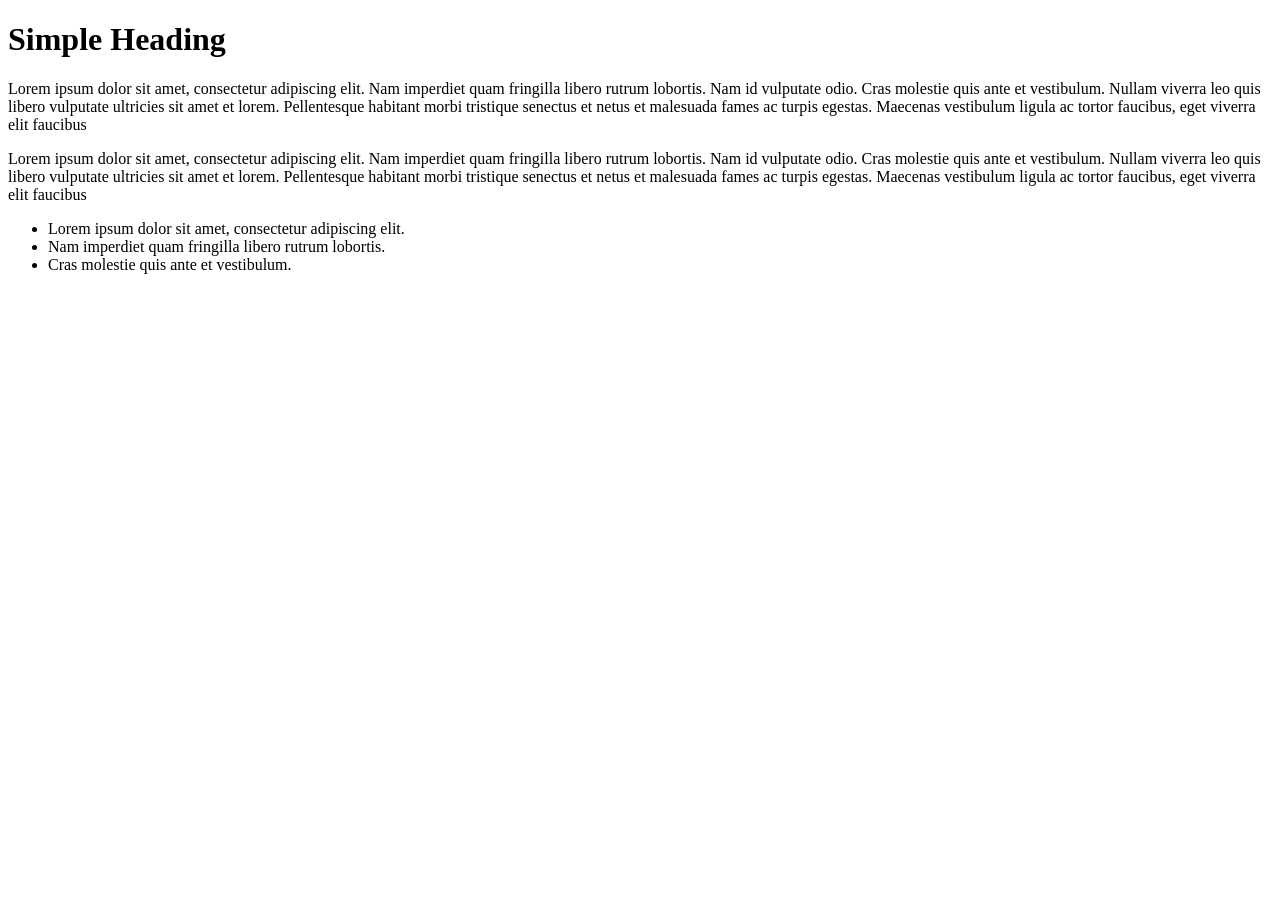
==== about.html @ cd1d49fe "3 page html site create a folder (html_basic_site) to store these files for easy use" ====
<!DOCTYPE html>
<html lang="en">
<head>
  <meta charset="UTF-8">
  <title>about page</title>
</head>
<body>
  <main>
    <h1>Simple Heading</h1>
    <p> Lorem ipsum dolor sit amet, consectetur adipiscing elit. Nam imperdiet quam fringilla libero rutrum lobortis. 
      Nam id vulputate odio. Cras molestie quis ante et vestibulum. Nullam viverra leo quis libero vulputate ultricies sit amet et lorem. 
      Pellentesque habitant morbi tristique senectus et netus et malesuada fames ac turpis egestas. 
      Maecenas vestibulum ligula ac tortor faucibus, eget viverra elit faucibus</p>
    <p> Lorem ipsum dolor sit amet, consectetur adipiscing elit. Nam imperdiet quam fringilla libero rutrum lobortis. 
      Nam id vulputate odio. Cras molestie quis ante et vestibulum. Nullam viverra leo quis libero vulputate ultricies sit amet et lorem. 
      Pellentesque habitant morbi tristique senectus et netus et malesuada fames ac turpis egestas. 
      Maecenas vestibulum ligula ac tortor faucibus, eget viverra elit faucibus</p>
      <ul>
        <li> Lorem ipsum dolor sit amet, consectetur adipiscing elit. </li>
        <li>Nam imperdiet quam fringilla libero rutrum lobortis. </li>
        <li>Cras molestie quis ante et vestibulum. </li>
      </ul>
  </main>
</body>
</html>
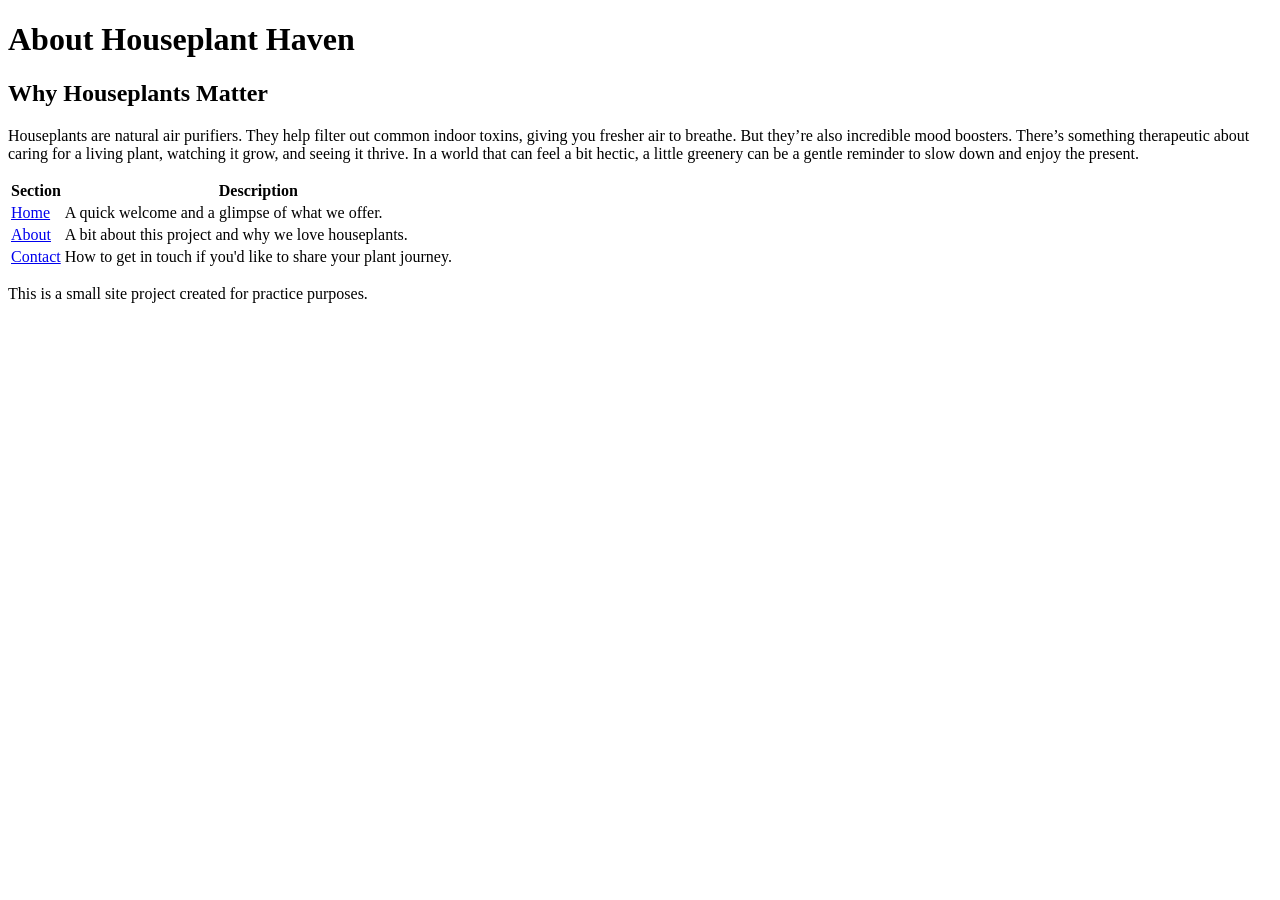
==== commit 9b9e4bed: "Revamp about page Updated the about page to reflect the Houseplant Haven theme, including new headin" ====
--- a/about.html
+++ b/about.html
@@ -1,25 +1,37 @@
 <!DOCTYPE html>
 <html lang="en">
-<head>
-  <meta charset="UTF-8">
-  <title>about page</title>
-</head>
-<body>
-  <main>
-    <h1>Simple Heading</h1>
-    <p> Lorem ipsum dolor sit amet, consectetur adipiscing elit. Nam imperdiet quam fringilla libero rutrum lobortis. 
-      Nam id vulputate odio. Cras molestie quis ante et vestibulum. Nullam viverra leo quis libero vulputate ultricies sit amet et lorem. 
-      Pellentesque habitant morbi tristique senectus et netus et malesuada fames ac turpis egestas. 
-      Maecenas vestibulum ligula ac tortor faucibus, eget viverra elit faucibus</p>
-    <p> Lorem ipsum dolor sit amet, consectetur adipiscing elit. Nam imperdiet quam fringilla libero rutrum lobortis. 
-      Nam id vulputate odio. Cras molestie quis ante et vestibulum. Nullam viverra leo quis libero vulputate ultricies sit amet et lorem. 
-      Pellentesque habitant morbi tristique senectus et netus et malesuada fames ac turpis egestas. 
-      Maecenas vestibulum ligula ac tortor faucibus, eget viverra elit faucibus</p>
-      <ul>
-        <li> Lorem ipsum dolor sit amet, consectetur adipiscing elit. </li>
-        <li>Nam imperdiet quam fringilla libero rutrum lobortis. </li>
-        <li>Cras molestie quis ante et vestibulum. </li>
-      </ul>
-  </main>
-</body>
+  <head>
+    <meta charset="UTF-8">
+    <title>Houseplant Haven - About</title>
+  </head>
+  <body>
+    <main>
+      <h1>About Houseplant Haven</h1>
+      <h2>Why Houseplants Matter</h2>
+      <p> Houseplants are natural air purifiers. They help filter out common indoor toxins, giving you fresher air to breathe. 
+        But they’re also incredible mood boosters. There’s something therapeutic about caring for a living plant, watching it grow, and seeing it thrive. 
+        In a world that can feel a bit hectic, a little greenery can be a gentle reminder to slow down and enjoy the present.</p>
+      <table>
+        <tr>
+          <th>Section</th>
+          <th>Description</th>
+        </tr>
+        <tr>
+          <td><a href="index.html">Home</a></td>
+          <td>A quick welcome and a glimpse of what we offer.</td>
+        </tr>
+        <tr>
+          <td><a href="about.html">About</a></td>
+          <td>A bit about this project and why we love houseplants.</td>
+        </tr>
+        <tr>
+          <td><a href="contact.html">Contact</a></td>
+          <td>How to get in touch if you'd like to share your plant journey.</td>
+        </tr>
+      </table>
+    </main>
+    <footer> 
+      <p>This is a small site project created for practice purposes.</p> 
+    </footer>
+  </body>
 </html>
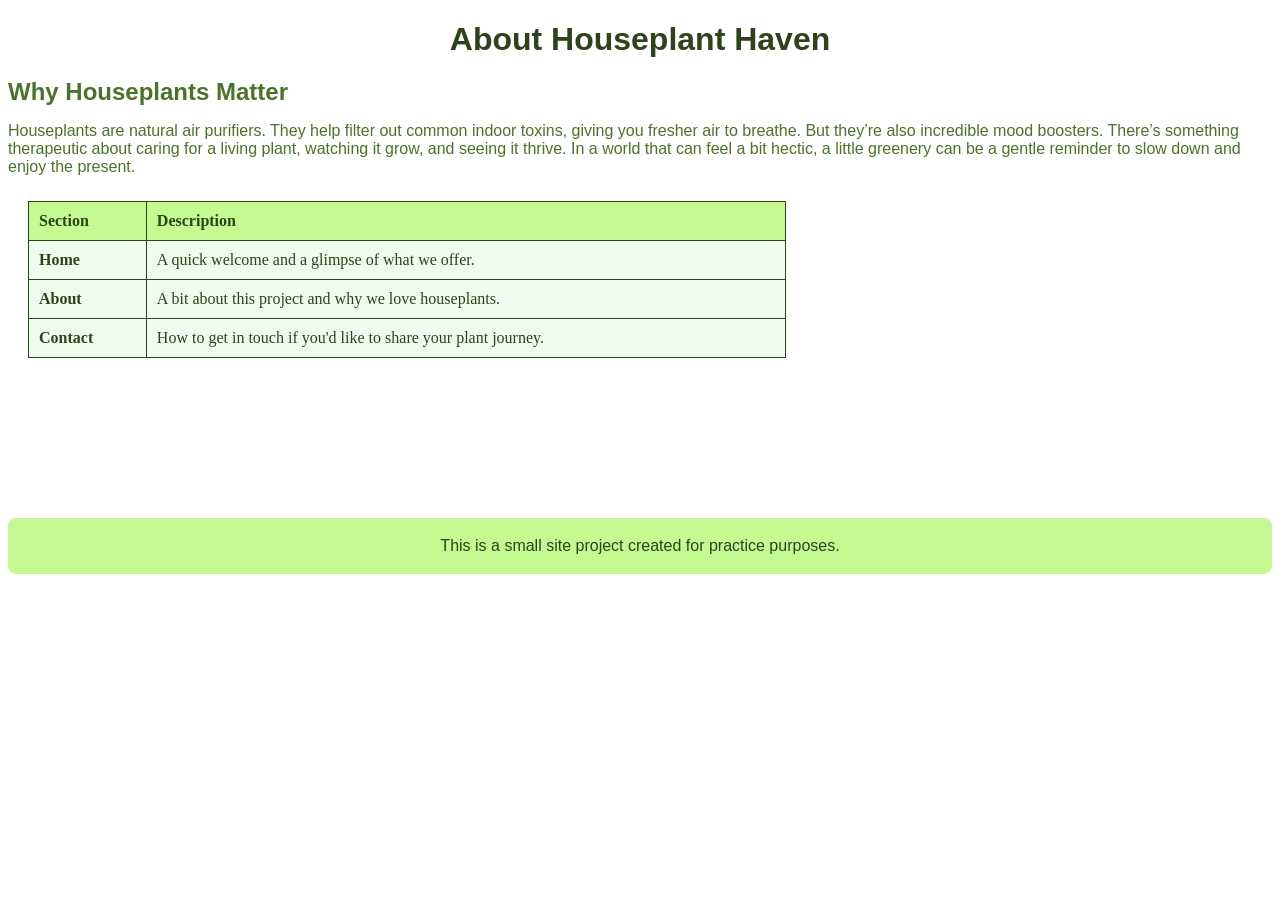
==== commit 408a2d8b: "Refactor About section with new classes Updated headings and paragraph classes for styling." ====
--- a/about.html
+++ b/about.html
@@ -3,12 +3,13 @@
   <head>
     <meta charset="UTF-8">
     <title>Houseplant Haven - About</title>
+    <link rel="stylesheet" href="styles.css">
   </head>
   <body>
     <main>
-      <h1>About Houseplant Haven</h1>
-      <h2>Why Houseplants Matter</h2>
-      <p> Houseplants are natural air purifiers. They help filter out common indoor toxins, giving you fresher air to breathe. 
+      <h1 class="intro-title">About Houseplant Haven</h1>
+      <h2 class="main-title">Why Houseplants Matter</h2>
+      <p class="main-text"> Houseplants are natural air purifiers. They help filter out common indoor toxins, giving you fresher air to breathe. 
         But they’re also incredible mood boosters. There’s something therapeutic about caring for a living plant, watching it grow, and seeing it thrive. 
         In a world that can feel a bit hectic, a little greenery can be a gentle reminder to slow down and enjoy the present.</p>
       <table>
--- a/styles.css
+++ b/styles.css
@@ -0,0 +1,182 @@
+nav ul{
+    display:flex;
+    flex-wrap:wrap;
+    gap: 25px;
+    justify-content: flex-start;
+    align-items: center;
+    list-style:none;
+    background-color: rgb(197, 249, 146);
+    padding: 1px;
+    padding-left: 10px;
+    border-radius:8px;
+}
+
+.intro-title{
+    color: rgb(44, 68, 25);
+    font-family: 'Arial', sans-serif;
+    margin-bottom: 15px;
+    text-align:center;
+}
+
+.intro-text{
+    color: rgb(74, 115, 42);
+    font-family: 'Arial', sans-serif;
+    text-align:center;
+    margin-bottom: 20px;  
+}
+
+.main-title{
+    display:flex;
+    flex-wrap:wrap;
+    flex: 0 0 100%;
+    color: rgb(74, 115, 42);
+    font-family: 'Arial', sans-serif;
+    margin-bottom: auto;
+}
+
+.main-text{
+    display:flex;
+    flex-wrap:wrap;
+    color: rgb(74, 115, 42);
+    font-family: 'Arial', sans-serif;
+    margin-bottom: 15px;
+}
+
+
+/*main*/
+.container{
+    display:flex;
+    flex-wrap:wrap;
+    gap:20px;
+}
+
+section{
+    display:flex;
+    flex-wrap: wrap;
+    flex:1;
+    flex-direction:row;
+    background-color: rgb(197, 249, 146);
+    color:rgb(44, 68, 25);
+    padding: 10px;
+    margin: 20px;
+    border-radius: 8px;
+    align-content: center;
+    min-width:200px;
+}
+
+img{
+    max-width: 200px;
+    max-height: 250px; 
+    border-radius: 8px; 
+    height: auto;  
+    width: 100%;
+    object-fit:cover;
+    border: 2px solid rgb(44, 68, 25);
+    margin:auto;
+}
+
+/*link*/
+a{
+    color: rgb(44, 68, 25);
+    text-decoration: none;
+    font-weight: bold;
+}
+
+a:hover{
+    color: rgb(74, 115, 42);
+    text-decoration:underline;
+    text-shadow:0 0 5px rgb(141, 237, 141);
+}
+
+a:focus{
+    color: rgb(74, 115, 42);
+    text-decoration:underline;
+    text-shadow:0 0 5px rgb(141, 237, 141);
+}
+
+a:visited{
+    color: rgb(44, 68, 25);
+    text-decoration: none;
+    font-weight: bold;
+}
+
+/*contact form*/
+form { 
+    display: flex; 
+    flex-direction: column; 
+    gap: 10px; 
+    background-color: rgb(197, 249, 146); 
+    color: rgb(44, 68, 25); 
+    padding: 20px; 
+    margin: 20px auto;
+    border-radius: 8px; 
+    max-width: 500px; 
+    font-family: 'Arial', sans-serif;
+}
+
+label { 
+    font-weight: bold; 
+    margin-bottom: 5px; 
+}
+
+textarea, input[type="text"], input[type="email"] { 
+    padding: 10px; 
+    border: 1px solid rgb(44, 68, 25); 
+    border-radius: 4px; 
+    font-family: 'Arial', sans-serif;
+    resize:vertical;
+    box-sizing: border-box;
+    width:100%;
+    max-width:500px;
+    height: auto;
+}
+
+button { 
+    background-color: rgb(44, 68, 25); 
+    color: rgb(197, 249, 146); 
+    border: none; 
+    padding: 10px; 
+    cursor: pointer; 
+    border-radius: 4px; 
+    font-weight: bold;
+}
+
+button:hover { 
+    background-color: rgb(74, 115, 42); 
+    color: rgb(237, 252, 237); 
+    text-shadow:0 0 5px rgb(141, 237, 141);
+}
+
+/*about table*/
+table{
+    width: 60%;
+    border-collapse: collapse;
+    margin: 25px 0 auto 20px;
+}
+
+table, th, td{
+    border: 1px solid rgb(44, 68, 25);
+    text-align: left;
+    padding:10px;
+}
+
+th{
+    background-color: rgb(197, 249, 146);
+    color: rgb(44, 68, 25);
+}
+
+td{
+    background-color: rgb(237, 252, 237);
+    color: rgb(44, 68, 25);
+}
+
+
+footer{
+    text-align: center;
+    padding: 3px;
+    background-color: rgb(197, 249, 146);
+    color: rgb(44, 68, 25);
+    font-family: 'Arial', sans-serif;
+    margin-top: 10rem;
+    border-radius: 8px;
+}
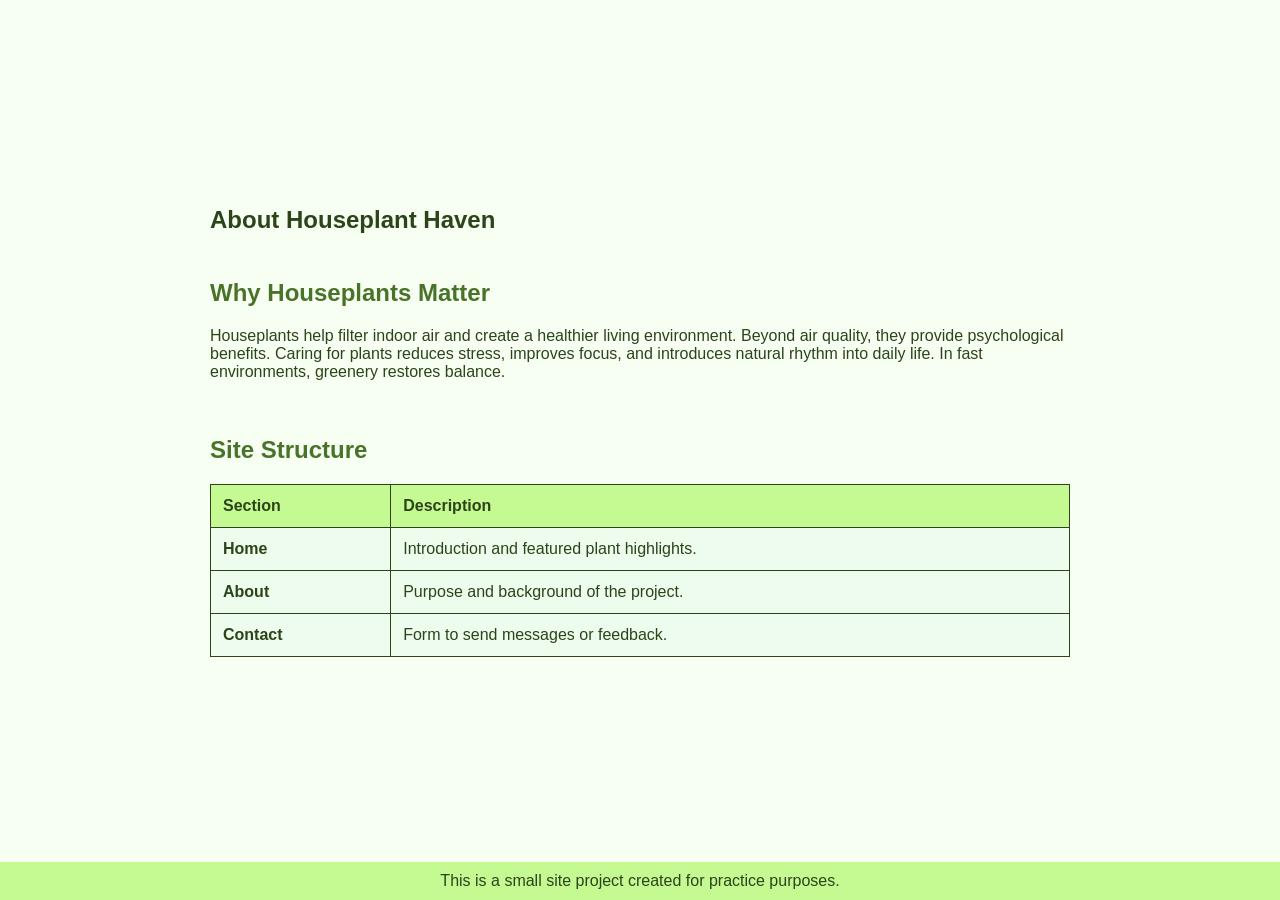
==== commit 2a30ec7c: "Refactor about.html structure and content" ====
--- a/about.html
+++ b/about.html
@@ -1,38 +1,58 @@
 <!DOCTYPE html>
 <html lang="en">
-  <head>
-    <meta charset="UTF-8">
-    <title>Houseplant Haven - About</title>
-    <link rel="stylesheet" href="styles.css">
-  </head>
-  <body>
-    <main>
+<head>
+  <meta charset="UTF-8">
+  <title>Houseplant Haven - About</title>
+  <link rel="stylesheet" href="styles.css">
+</head>
+<body>
+
+  <main class="about-page">
+
+    <section class="about-intro">
       <h1 class="intro-title">About Houseplant Haven</h1>
-      <h2 class="main-title">Why Houseplants Matter</h2>
-      <p class="main-text"> Houseplants are natural air purifiers. They help filter out common indoor toxins, giving you fresher air to breathe. 
-        But they’re also incredible mood boosters. There’s something therapeutic about caring for a living plant, watching it grow, and seeing it thrive. 
-        In a world that can feel a bit hectic, a little greenery can be a gentle reminder to slow down and enjoy the present.</p>
-      <table>
-        <tr>
-          <th>Section</th>
-          <th>Description</th>
-        </tr>
-        <tr>
-          <td><a href="index.html">Home</a></td>
-          <td>A quick welcome and a glimpse of what we offer.</td>
-        </tr>
-        <tr>
-          <td><a href="about.html">About</a></td>
-          <td>A bit about this project and why we love houseplants.</td>
-        </tr>
-        <tr>
-          <td><a href="contact.html">Contact</a></td>
-          <td>How to get in touch if you'd like to share your plant journey.</td>
-        </tr>
+      <h2 class="section-title">Why Houseplants Matter</h2>
+
+      <p class="main-text">
+        Houseplants help filter indoor air and create a healthier living environment.
+        Beyond air quality, they provide psychological benefits. Caring for plants
+        reduces stress, improves focus, and introduces natural rhythm into daily life.
+        In fast environments, greenery restores balance.
+      </p>
+    </section>
+
+    <section>
+      <h2 class="section-title">Site Structure</h2>
+
+      <table class="about-table">
+        <thead>
+          <tr>
+            <th>Section</th>
+            <th>Description</th>
+          </tr>
+        </thead>
+        <tbody>
+          <tr>
+            <td><a href="index.html">Home</a></td>
+            <td>Introduction and featured plant highlights.</td>
+          </tr>
+          <tr>
+            <td><a href="about.html">About</a></td>
+            <td>Purpose and background of the project.</td>
+          </tr>
+          <tr>
+            <td><a href="contact.html">Contact</a></td>
+            <td>Form to send messages or feedback.</td>
+          </tr>
+        </tbody>
       </table>
-    </main>
-    <footer> 
-      <p>This is a small site project created for practice purposes.</p> 
-    </footer>
-  </body>
+    </section>
+
+  </main>
+
+  <footer class="footer">
+    <p>This is a small site project created for practice purposes.</p>
+  </footer>
+
+</body>
 </html>
--- a/styles.css
+++ b/styles.css
@@ -1,182 +1,243 @@
-nav ul{
-    display:flex;
-    flex-wrap:wrap;
-    gap: 25px;
-    justify-content: flex-start;
-    align-items: center;
-    list-style:none;
-    background-color: rgb(197, 249, 146);
-    padding: 1px;
-    padding-left: 10px;
-    border-radius:8px;
-}
-
-.intro-title{
-    color: rgb(44, 68, 25);
-    font-family: 'Arial', sans-serif;
-    margin-bottom: 15px;
-    text-align:center;
-}
-
-.intro-text{
-    color: rgb(74, 115, 42);
-    font-family: 'Arial', sans-serif;
-    text-align:center;
-    margin-bottom: 20px;  
-}
-
-.main-title{
-    display:flex;
-    flex-wrap:wrap;
-    flex: 0 0 100%;
-    color: rgb(74, 115, 42);
-    font-family: 'Arial', sans-serif;
-    margin-bottom: auto;
-}
-
-.main-text{
-    display:flex;
-    flex-wrap:wrap;
-    color: rgb(74, 115, 42);
-    font-family: 'Arial', sans-serif;
-    margin-bottom: 15px;
-}
-
-
-/*main*/
-.container{
-    display:flex;
-    flex-wrap:wrap;
-    gap:20px;
-}
-
-section{
-    display:flex;
-    flex-wrap: wrap;
-    flex:1;
-    flex-direction:row;
-    background-color: rgb(197, 249, 146);
-    color:rgb(44, 68, 25);
-    padding: 10px;
-    margin: 20px;
-    border-radius: 8px;
-    align-content: center;
-    min-width:200px;
-}
-
-img{
-    max-width: 200px;
-    max-height: 250px; 
-    border-radius: 8px; 
-    height: auto;  
-    width: 100%;
-    object-fit:cover;
-    border: 2px solid rgb(44, 68, 25);
-    margin:auto;
-}
-
-/*link*/
-a{
-    color: rgb(44, 68, 25);
-    text-decoration: none;
-    font-weight: bold;
-}
-
-a:hover{
-    color: rgb(74, 115, 42);
-    text-decoration:underline;
-    text-shadow:0 0 5px rgb(141, 237, 141);
-}
-
-a:focus{
-    color: rgb(74, 115, 42);
-    text-decoration:underline;
-    text-shadow:0 0 5px rgb(141, 237, 141);
-}
-
-a:visited{
-    color: rgb(44, 68, 25);
-    text-decoration: none;
-    font-weight: bold;
-}
-
-/*contact form*/
-form { 
-    display: flex; 
-    flex-direction: column; 
-    gap: 10px; 
-    background-color: rgb(197, 249, 146); 
-    color: rgb(44, 68, 25); 
-    padding: 20px; 
-    margin: 20px auto;
-    border-radius: 8px; 
-    max-width: 500px; 
-    font-family: 'Arial', sans-serif;
-}
-
-label { 
-    font-weight: bold; 
-    margin-bottom: 5px; 
-}
-
-textarea, input[type="text"], input[type="email"] { 
-    padding: 10px; 
-    border: 1px solid rgb(44, 68, 25); 
-    border-radius: 4px; 
-    font-family: 'Arial', sans-serif;
-    resize:vertical;
-    box-sizing: border-box;
-    width:100%;
-    max-width:500px;
-    height: auto;
-}
-
-button { 
-    background-color: rgb(44, 68, 25); 
-    color: rgb(197, 249, 146); 
-    border: none; 
-    padding: 10px; 
-    cursor: pointer; 
-    border-radius: 4px; 
-    font-weight: bold;
-}
-
-button:hover { 
-    background-color: rgb(74, 115, 42); 
-    color: rgb(237, 252, 237); 
-    text-shadow:0 0 5px rgb(141, 237, 141);
-}
-
-/*about table*/
-table{
-    width: 60%;
-    border-collapse: collapse;
-    margin: 25px 0 auto 20px;
-}
-
-table, th, td{
-    border: 1px solid rgb(44, 68, 25);
-    text-align: left;
-    padding:10px;
-}
-
-th{
-    background-color: rgb(197, 249, 146);
-    color: rgb(44, 68, 25);
-}
-
-td{
-    background-color: rgb(237, 252, 237);
-    color: rgb(44, 68, 25);
-}
-
-
-footer{
-    text-align: center;
-    padding: 3px;
-    background-color: rgb(197, 249, 146);
-    color: rgb(44, 68, 25);
-    font-family: 'Arial', sans-serif;
-    margin-top: 10rem;
-    border-radius: 8px;
-}
+/* universal selector - applies to all */
+* {
+  box-sizing: border-box;
+  margin: 0;
+  padding: 0;
+}
+
+
+/* body part */
+body {
+  min-height: 100vh;
+  display: flex;
+  flex-direction: column;
+  font-family: Arial, sans-serif;
+  background-color: #f7fff3;
+  color: rgb(44, 68, 25);
+}
+
+
+/* main in body */
+main {
+  flex: 1;
+  padding: 20px;
+}
+
+
+
+/* index page starts here --- */
+/* header - index */
+.site-header {
+  text-align: center;
+  padding: 20px;
+  margin: 10px;
+}
+
+.intro-title {
+  margin-bottom: 15px;
+  color: rgb(44, 68, 25);
+}
+
+.intro-text {
+  margin-bottom: 25px;
+  color: rgb(74, 115, 42);
+}
+
+
+/* navbar - index */
+.nav {
+  background: rgb(197, 249, 146);
+  padding: 10px;
+  border-radius: 8px;
+  display: flex;
+  flex-wrap: wrap;
+  align-items: center;
+  gap: 25px;
+}
+
+/* the 'see more' text */
+.nav-label {
+  margin-top: auto;
+}
+
+.nav-list {
+  list-style: none;
+  display: flex;
+  gap: 20px;
+  margin: 0;
+  padding: 0;
+}
+
+
+/* section under navbar - index */
+.container {
+  display: grid;
+  grid-template-columns: repeat(auto-fit, minmax(250px, 1fr));
+  gap: 25px;
+  width: min(1200px, 100%);
+  margin: 30px auto 0;
+}
+
+.main-title {
+  grid-column: 1 / -1;
+  margin-bottom: 10px;
+  color: rgb(74, 115, 42);
+}
+
+/* info cards - index */
+.card {
+  background: rgb(197, 249, 146);
+  padding: 30px;
+  
+  border-radius: 10px;
+  display: grid;
+  gap: 10px;
+}
+
+/* img's used in cards */
+.card img {
+  width: 100%;
+  height: 200px;
+  object-fit: cover;
+  border-radius: 8px;
+  border: 2px solid rgb(44, 68, 25);
+  margin: auto;
+}
+/* index ends here */
+
+
+
+/* links to pages (this is present in index and about) */
+a {
+  text-decoration: none;
+  font-weight: bold;
+  color: rgb(44, 68, 25);
+}
+
+a:hover,
+a:focus {
+  text-decoration: underline;
+  text-shadow: 0 0 5px rgb(141, 237, 141);
+}
+
+
+
+/* about page starts here --- */
+.about-page {
+  display: grid;
+  gap: 40px;
+  max-width: 900px;
+  align-content: center;
+  margin: auto;
+  padding: 20px;
+}
+
+.section-title {
+  margin: 15px 0 5px 0;
+  color: rgb(74, 115, 42);
+}
+
+.about-intro {
+  display: grid;
+  gap: 15px;
+}
+
+
+/* table - about */
+.about-table {
+  margin-top: 20px;
+  width: 100%;
+  border-collapse: collapse;
+}
+
+.about-table th,
+.about-table td {
+  border: 1px solid rgb(44, 68, 25);
+  padding: 12px;
+  text-align: left;
+}
+
+.about-table th {
+  background-color: rgb(197, 249, 146);
+}
+
+.about-table td {
+  background-color: rgb(237, 252, 237);
+}
+
+
+/* for mobile? idk didn't test yet*/
+@media (max-width: 600px) {
+  .about-table {
+    font-size: 14px;
+  }
+}
+/* about ends here */
+
+
+
+/* contact page starts here --- */
+.form-page {
+  display: grid;
+  place-items: center;
+  justify-content: center;
+  align-content: center; 
+  gap: 15px;
+}
+
+.contact-form {
+  background: rgb(197, 249, 146);
+  padding: 25px;
+  border-radius: 10px;
+  display: grid;
+  gap: 15px;
+  min-width: 400px;
+  width: 100%;
+}
+
+.form-group {
+  display: grid;
+  gap: 5px;
+}
+
+/* input fields */
+input,
+textarea {
+  padding: 10px;
+  border: 1px solid rgb(44, 68, 25);
+  border-radius: 6px;
+  resize: vertical;
+  height: auto;
+}
+
+input:focus,
+textarea:focus,
+button:focus {
+  outline: 2px solid rgb(74, 115, 42);
+  outline-offset: 2px;
+}
+
+/* submit button */
+button {
+  background: rgb(44, 68, 25);
+  color: rgb(197, 249, 146);
+  border: none;
+  padding: 10px;
+  border-radius: 6px;
+  font-weight: bold;
+  cursor: pointer;
+}
+
+button:hover {
+  background: rgb(74, 115, 42);
+}
+/* contact ends here */
+
+
+
+/* footer - all pages */
+.footer {
+  background: rgb(197, 249, 146);
+  text-align: center;
+  padding: 10px;
+}
